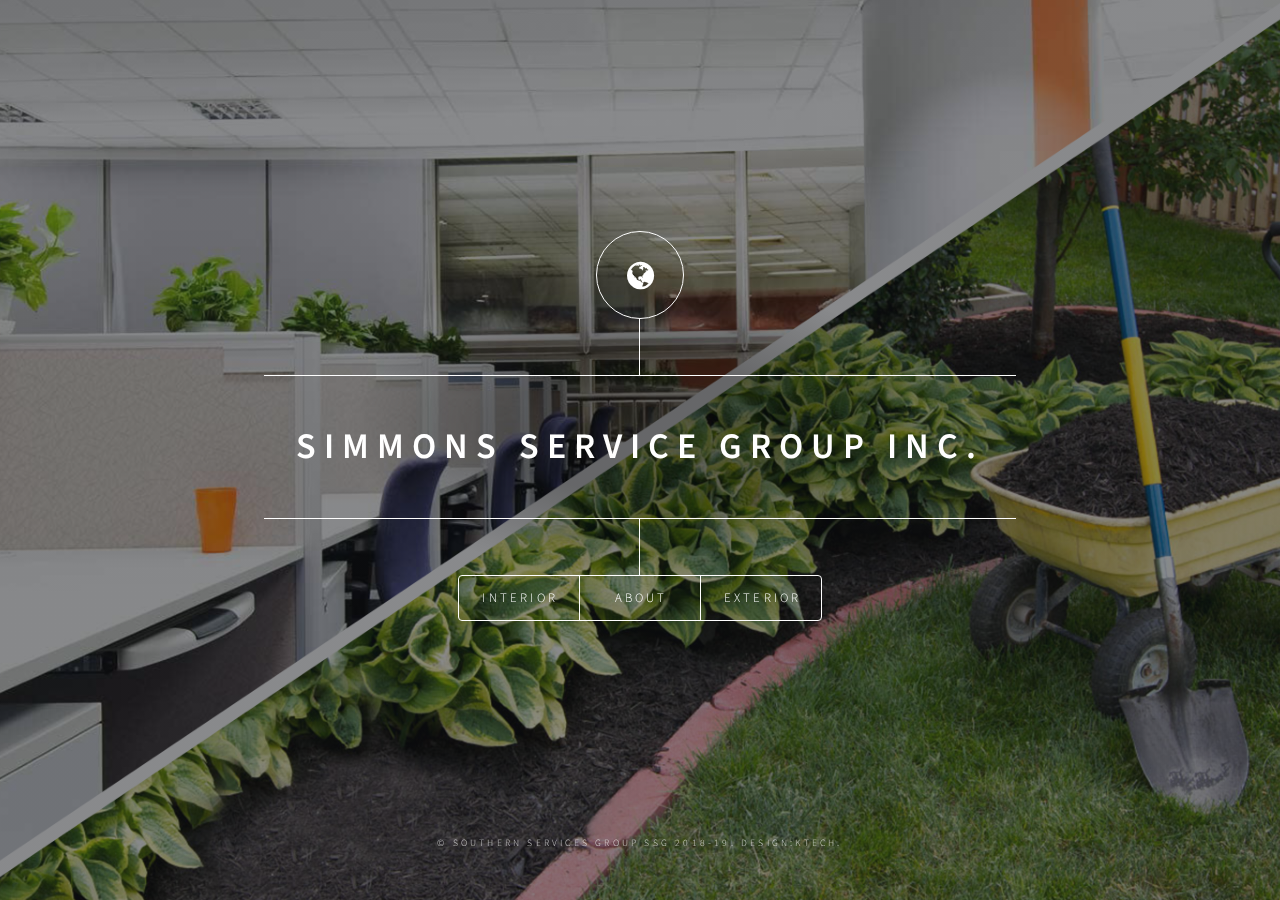
==== index.html @ 449add06 "Update index.html" ====
<!DOCTYPE HTML>

<html>
	<head>
		<title>SSG</title>
		<link rel="icon" href="images/ssg.png" type="image/png">
		<meta charset="utf-8" />
		<meta name="viewport" content="width=device-width, initial-scale=1, user-scalable=no" />
		<link rel="stylesheet" href="assets/css/main.css" />
		<noscript><link rel="stylesheet" href="assets/css/noscript.css" /></noscript>
	</head>
	<body class="is-preload">

		<!-- Wrapper -->
			<div id="wrapper">

				<!-- Header -->
					<header id="header">
						<div class="logo">
							<span class="icon fa-globe"></span>
						</div>
						<div class="content">
							<div class="inner">
								<h1>Simmons Service Group inc.</h1>
								
							</div>
						</div>
						<nav>
							<ul>
								
								<li><a href="commercial.html">Interior</a></li>
								<li><a href="#intro">About</a></li>
								<li><a href="landscaping.html">Exterior</a></li>
								
								<!--<li><a href="#elements">Elements</a></li>-->
							</ul>
						</nav>
					</header>

				<!-- Main -->
					<div id="main">

						<!-- Intro -->
							<article id="intro">
								<h2 class="major">About the SSG&trade;</h2>
								<span class="image main"><img src="images/pic01.jpg" alt="" /></span>
								<p>Aenean ornare velit lacus, ac varius enim ullamcorper eu. Proin aliquam facilisis ante interdum congue. Integer mollis, nisl amet convallis, porttitor magna ullamcorper, amet egestas mauris. Ut magna finibus nisi nec lacinia. Nam maximus erat id euismod egestas. By the way, check out my <a href="#work">awesome work</a>.</p>
								<p>Lorem ipsum dolor sit amet, consectetur adipiscing elit. Duis dapibus rutrum facilisis. Class aptent taciti sociosqu ad litora torquent per conubia nostra, per inceptos himenaeos. Etiam tristique libero eu nibh porttitor fermentum. Nullam venenatis erat id vehicula viverra. Nunc ultrices eros ut ultricies condimentum. Mauris risus lacus, blandit sit amet venenatis non, bibendum vitae dolor. Nunc lorem mauris, fringilla in aliquam at, euismod in lectus. Pellentesque habitant morbi tristique senectus et netus et malesuada fames ac turpis egestas. In non lorem sit amet elit placerat maximus. Pellentesque aliquam maximus risus, vel sed vehicula.</p>
							</article>

						<!-- Work -->
							<article id="work">
								<h2 class="major">Work</h2>
								<span class="image main"><img src="images/pic02.jpg" alt="" /></span>
								<p>Adipiscing magna sed dolor elit. Praesent eleifend dignissim arcu, at eleifend sapien imperdiet ac. Aliquam erat volutpat. Praesent urna nisi, fringila lorem et vehicula lacinia quam. Integer sollicitudin mauris nec lorem luctus ultrices.</p>
								<p>Nullam et orci eu lorem consequat tincidunt vivamus et sagittis libero. Mauris aliquet magna magna sed nunc rhoncus pharetra. Pellentesque condimentum sem. In efficitur ligula tate urna. Maecenas laoreet massa vel lacinia pellentesque lorem ipsum dolor. Nullam et orci eu lorem consequat tincidunt. Vivamus et sagittis libero. Mauris aliquet magna magna sed nunc rhoncus amet feugiat tempus.</p>
							</article>

						<!-- About -->
							<article id="about">
								<h2 class="major">About</h2>
								<span class="image main"><img src="images/pic03.jpg" alt="" /></span>
								<p>Lorem ipsum dolor sit amet, consectetur et adipiscing elit. Praesent eleifend dignissim arcu, at eleifend sapien imperdiet ac. Aliquam erat volutpat. Praesent urna nisi, fringila lorem et vehicula lacinia quam. Integer sollicitudin mauris nec lorem luctus ultrices. Aliquam libero et malesuada fames ac ante ipsum primis in faucibus. Cras viverra ligula sit amet ex mollis mattis lorem ipsum dolor sit amet.</p>
							</article>

						<!-- Contact -->
							<article id="contact">
								<h2 class="major">Contact</h2>
								<form method="post" action="#">
									<div class="fields">
										<div class="field half">
											<label for="name">Name</label>
											<input type="text" name="name" id="name" />
										</div>
										<div class="field half">
											<label for="email">Email</label>
											<input type="text" name="email" id="email" />
										</div>
										<div class="field">
											<label for="message">Message</label>
											<textarea name="message" id="message" rows="4"></textarea>
										</div>
									</div>
									<ul class="actions">
										<li><input type="submit" value="Send Message" class="primary" /></li>
										<li><input type="reset" value="Reset" /></li>
									</ul>
								</form>
								<ul class="icons">
									<li><a href="#" class="icon fa-twitter"><span class="label">Twitter</span></a></li>
									<li><a href="#" class="icon fa-facebook"><span class="label">Facebook</span></a></li>
									<li><a href="#" class="icon fa-instagram"><span class="label">Instagram</span></a></li>
									<li><a href="#" class="icon fa-github"><span class="label">GitHub</span></a></li>
								</ul>
							</article>

						<!-- Elements -->
							<article id="elements">
								<h2 class="major">Elements</h2>

								<section>
									<h3 class="major">Text</h3>
									<p>This is <b>bold</b> and this is <strong>strong</strong>. This is <i>italic</i> and this is <em>emphasized</em>.
									This is <sup>superscript</sup> text and this is <sub>subscript</sub> text.
									This is <u>underlined</u> and this is code: <code>for (;;) { ... }</code>. Finally, <a href="#">this is a link</a>.</p>
									<hr />
									<h2>Heading Level 2</h2>
									<h3>Heading Level 3</h3>
									<h4>Heading Level 4</h4>
									<h5>Heading Level 5</h5>
									<h6>Heading Level 6</h6>
									<hr />
									<h4>Blockquote</h4>
									<blockquote>Fringilla nisl. Donec accumsan interdum nisi, quis tincidunt felis sagittis eget tempus euismod. Vestibulum ante ipsum primis in faucibus vestibulum. Blandit adipiscing eu felis iaculis volutpat ac adipiscing accumsan faucibus. Vestibulum ante ipsum primis in faucibus lorem ipsum dolor sit amet nullam adipiscing eu felis.</blockquote>
									<h4>Preformatted</h4>
									<pre><code>i = 0;

while (!deck.isInOrder()) {
    print 'Iteration ' + i;
    deck.shuffle();
    i++;
}

print 'It took ' + i + ' iterations to sort the deck.';</code></pre>
								</section>

								<section>
									<h3 class="major">Lists</h3>

									<h4>Unordered</h4>
									<ul>
										<li>Dolor pulvinar etiam.</li>
										<li>Sagittis adipiscing.</li>
										<li>Felis enim feugiat.</li>
									</ul>

									<h4>Alternate</h4>
									<ul class="alt">
										<li>Dolor pulvinar etiam.</li>
										<li>Sagittis adipiscing.</li>
										<li>Felis enim feugiat.</li>
									</ul>

									<h4>Ordered</h4>
									<ol>
										<li>Dolor pulvinar etiam.</li>
										<li>Etiam vel felis viverra.</li>
										<li>Felis enim feugiat.</li>
										<li>Dolor pulvinar etiam.</li>
										<li>Etiam vel felis lorem.</li>
										<li>Felis enim et feugiat.</li>
									</ol>
									<h4>Icons</h4>
									<ul class="icons">
										<li><a href="#" class="icon fa-twitter"><span class="label">Twitter</span></a></li>
										<li><a href="#" class="icon fa-facebook"><span class="label">Facebook</span></a></li>
										<li><a href="#" class="icon fa-instagram"><span class="label">Instagram</span></a></li>
										<li><a href="#" class="icon fa-github"><span class="label">Github</span></a></li>
									</ul>

									<h4>Actions</h4>
									<ul class="actions">
										<li><a href="#" class="button primary">Default</a></li>
										<li><a href="#" class="button">Default</a></li>
									</ul>
									<ul class="actions stacked">
										<li><a href="#" class="button primary">Default</a></li>
										<li><a href="#" class="button">Default</a></li>
									</ul>
								</section>

								<section>
									<h3 class="major">Table</h3>
									<h4>Default</h4>
									<div class="table-wrapper">
										<table>
											<thead>
												<tr>
													<th>Name</th>
													<th>Description</th>
													<th>Price</th>
												</tr>
											</thead>
											<tbody>
												<tr>
													<td>Item One</td>
													<td>Ante turpis integer aliquet porttitor.</td>
													<td>29.99</td>
												</tr>
												<tr>
													<td>Item Two</td>
													<td>Vis ac commodo adipiscing arcu aliquet.</td>
													<td>19.99</td>
												</tr>
												<tr>
													<td>Item Three</td>
													<td> Morbi faucibus arcu accumsan lorem.</td>
													<td>29.99</td>
												</tr>
												<tr>
													<td>Item Four</td>
													<td>Vitae integer tempus condimentum.</td>
													<td>19.99</td>
												</tr>
												<tr>
													<td>Item Five</td>
													<td>Ante turpis integer aliquet porttitor.</td>
													<td>29.99</td>
												</tr>
											</tbody>
											<tfoot>
												<tr>
													<td colspan="2"></td>
													<td>100.00</td>
												</tr>
											</tfoot>
										</table>
									</div>

									<h4>Alternate</h4>
									<div class="table-wrapper">
										<table class="alt">
											<thead>
												<tr>
													<th>Name</th>
													<th>Description</th>
													<th>Price</th>
												</tr>
											</thead>
											<tbody>
												<tr>
													<td>Item One</td>
													<td>Ante turpis integer aliquet porttitor.</td>
													<td>29.99</td>
												</tr>
												<tr>
													<td>Item Two</td>
													<td>Vis ac commodo adipiscing arcu aliquet.</td>
													<td>19.99</td>
												</tr>
												<tr>
													<td>Item Three</td>
													<td> Morbi faucibus arcu accumsan lorem.</td>
													<td>29.99</td>
												</tr>
												<tr>
													<td>Item Four</td>
													<td>Vitae integer tempus condimentum.</td>
													<td>19.99</td>
												</tr>
												<tr>
													<td>Item Five</td>
													<td>Ante turpis integer aliquet porttitor.</td>
													<td>29.99</td>
												</tr>
											</tbody>
											<tfoot>
												<tr>
													<td colspan="2"></td>
													<td>100.00</td>
												</tr>
											</tfoot>
										</table>
									</div>
								</section>

								<section>
									<h3 class="major">Buttons</h3>
									<ul class="actions">
										<li><a href="#" class="button primary">Primary</a></li>
										<li><a href="#" class="button">Default</a></li>
									</ul>
									<ul class="actions">
										<li><a href="#" class="button">Default</a></li>
										<li><a href="#" class="button small">Small</a></li>
									</ul>
									<ul class="actions">
										<li><a href="#" class="button primary icon fa-download">Icon</a></li>
										<li><a href="#" class="button icon fa-download">Icon</a></li>
									</ul>
									<ul class="actions">
										<li><span class="button primary disabled">Disabled</span></li>
										<li><span class="button disabled">Disabled</span></li>
									</ul>
								</section>

								<section>
									<h3 class="major">Form</h3>
									<form method="post" action="#">
										<div class="fields">
											<div class="field half">
												<label for="demo-name">Name</label>
												<input type="text" name="demo-name" id="demo-name" value="" placeholder="Jane Doe" />
											</div>
											<div class="field half">
												<label for="demo-email">Email</label>
												<input type="email" name="demo-email" id="demo-email" value="" placeholder="jane@untitled.tld" />
											</div>
											<div class="field">
												<label for="demo-category">Category</label>
												<select name="demo-category" id="demo-category">
													<option value="">-</option>
													<option value="1">Manufacturing</option>
													<option value="1">Shipping</option>
													<option value="1">Administration</option>
													<option value="1">Human Resources</option>
												</select>
											</div>
											<div class="field half">
												<input type="radio" id="demo-priority-low" name="demo-priority" checked>
												<label for="demo-priority-low">Low</label>
											</div>
											<div class="field half">
												<input type="radio" id="demo-priority-high" name="demo-priority">
												<label for="demo-priority-high">High</label>
											</div>
											<div class="field half">
												<input type="checkbox" id="demo-copy" name="demo-copy">
												<label for="demo-copy">Email me a copy</label>
											</div>
											<div class="field half">
												<input type="checkbox" id="demo-human" name="demo-human" checked>
												<label for="demo-human">Not a robot</label>
											</div>
											<div class="field">
												<label for="demo-message">Message</label>
												<textarea name="demo-message" id="demo-message" placeholder="Enter your message" rows="6"></textarea>
											</div>
										</div>
										<ul class="actions">
											<li><input type="submit" value="Send Message" class="primary" /></li>
											<li><input type="reset" value="Reset" /></li>
										</ul>
									</form>
								</section>

							</article>

					</div>

				<!-- Footer -->
					<footer id="footer">
					
					
					
						<p class="copyright">&copy; Southern Services Group SSG 2018-19. Design:kTECH</a>.</p>
					</footer>

			</div>

		<!-- BG -->
			<div id="bg"></div>

		<!-- Scripts -->
			<script src="assets/js/jquery.min.js"></script>
			<script src="assets/js/browser.min.js"></script>
			<script src="assets/js/breakpoints.min.js"></script>
			<script src="assets/js/util.js"></script>
			<script src="assets/js/main.js"></script>

	</body>
</html>
---- assets/css/main.css ----
@import url(font-awesome.min.css);
@import url("https://fonts.googleapis.com/css?family=Source+Sans+Pro:300italic,600italic,300,600");



html, body, div, span, applet, object,
iframe, h1, h2, h3, h4, h5, h6, p, blockquote,
pre, a, abbr, acronym, address, big, cite,
code, del, dfn, em, img, ins, kbd, q, s, samp,
small, strike, strong, sub, sup, tt, var, b,
u, i, center, dl, dt, dd, ol, ul, li, fieldset,
form, label, legend, table, caption, tbody,
tfoot, thead, tr, th, td, article, aside,
canvas, details, embed, figure, figcaption,
footer, header, hgroup, menu, nav, output, ruby,
section, summary, time, mark, audio, video {
	margin: 0;
	padding: 0;
	border: 0;
	font-size: 100%;
	font: inherit;
	vertical-align: baseline;}

article, aside, details, figcaption, figure,
footer, header, hgroup, menu, nav, section {
	display: block;}

body {
	line-height: 1;
}

ol, ul {
	list-style: none;
}

blockquote, q {
	quotes: none;
}

	blockquote:before, blockquote:after, q:before, q:after {
		content: '';
		content: none;
	}

table {
	border-collapse: collapse;
	border-spacing: 0;
}

body {
	-webkit-text-size-adjust: none;
}

mark {
	background-color: transparent;
	color: inherit;
}

input::-moz-focus-inner {
	border: 0;
	padding: 0;
}

input, select, textarea {
	-moz-appearance: none;
	-webkit-appearance: none;
	-ms-appearance: none;
	appearance: none;
}

/* Basic */

	@-ms-viewport {
		width: device-width;
	}

	@media screen and (max-width: 480px) {

		html, body {
			min-width: 320px;
		}

	}

	html {
		box-sizing: border-box;
	}

	*, *:before, *:after {
		box-sizing: inherit;
	}

	body {
		background: #1b1f22;
	}

		body.is-preload *, body.is-preload *:before, body.is-preload *:after {
			-moz-animation: none !important;
			-webkit-animation: none !important;
			-ms-animation: none !important;
			animation: none !important;
			-moz-transition: none !important;
			-webkit-transition: none !important;
			-ms-transition: none !important;
			transition: none !important;
		}

/* Type */

	html {
		font-size: 16pt;
	}

		@media screen and (max-width: 1680px) {

			html {
				font-size: 12pt;
			}

		}

		@media screen and (max-width: 736px) {

			html {
				font-size: 11pt;
			}

		}

		@media screen and (max-width: 360px) {

			html {
				font-size: 10pt;
			}

		}

	body, input, select, textarea {
		color: #ffffff;
		font-family: "Source Sans Pro", sans-serif;
		font-weight: 300;
		font-size: 1rem;
		line-height: 1.65;
	}

	a {
		-moz-transition: color 0.2s ease-in-out, background-color 0.2s ease-in-out, border-bottom-color 0.2s ease-in-out;
		-webkit-transition: color 0.2s ease-in-out, background-color 0.2s ease-in-out, border-bottom-color 0.2s ease-in-out;
		-ms-transition: color 0.2s ease-in-out, background-color 0.2s ease-in-out, border-bottom-color 0.2s ease-in-out;
		transition: color 0.2s ease-in-out, background-color 0.2s ease-in-out, border-bottom-color 0.2s ease-in-out;
		border-bottom: dotted 1px rgba(255, 255, 255, 0.5);
		text-decoration: none;
		color: inherit;
	}

		a:hover {
			border-bottom-color: transparent;
		}

	strong, b {
		color: #ffffff;
		font-weight: 600;
	}

	em, i {
		font-style: italic;
	}

	p {
		margin: 0 0 2rem 0;
	}

	h1, h2, h3, h4, h5, h6 {
		color: #ffffff;
		font-weight: 600;
		line-height: 1.5;
		margin: 0 0 1rem 0;
		text-transform: uppercase;
		letter-spacing: 0.2rem;
	}

		h1 a, h2 a, h3 a, h4 a, h5 a, h6 a {
			color: inherit;
			text-decoration: none;
		}

		h1.major, h2.major, h3.major, h4.major, h5.major, h6.major {
			border-bottom: solid 1px #ffffff;
			width: -moz-max-content;
			width: -webkit-max-content;
			width: -ms-max-content;
			width: max-content;
			padding-bottom: 0.5rem;
			margin: 0 0 2rem 0;
		}

	h1 {
		font-size: 2.25rem;
		line-height: 1.3;
		letter-spacing: 0.5rem;
	}

	h2 {
		font-size: 1.5rem;
		line-height: 1.4;
		letter-spacing: 0.5rem;
	}

	h3 {
		font-size: 1rem;
	}

	h4 {
		font-size: 0.8rem;
	}

	h5 {
		font-size: 0.7rem;
	}

	h6 {
		font-size: 0.6rem;
	}

	@media screen and (max-width: 736px) {

		h1 {
			font-size: 1.75rem;
			line-height: 1.4;
		}

		h2 {
			font-size: 1.25em;
			line-height: 1.5;
		}

	}

	sub {
		font-size: 0.8rem;
		position: relative;
		top: 0.5rem;
	}

	sup {
		font-size: 0.8rem;
		position: relative;
		top: -0.5rem;
	}

	blockquote {
		border-left: solid 4px #ffffff;
		font-style: italic;
		margin: 0 0 2rem 0;
		padding: 0.5rem 0 0.5rem 2rem;
	}

	code {
		background: rgba(255, 255, 255, 0.075);
		border-radius: 4px;
		font-family: "Courier New", monospace;
		font-size: 0.9rem;
		margin: 0 0.25rem;
		padding: 0.25rem 0.65rem;
	}

	pre {
		-webkit-overflow-scrolling: touch;
		font-family: "Courier New", monospace;
		font-size: 0.9rem;
		margin: 0 0 2rem 0;
	}

		pre code {
			display: block;
			line-height: 1.75;
			padding: 1rem 1.5rem;
			overflow-x: auto;
		}

	hr {
		border: 0;
		border-bottom: solid 1px #ffffff;
		margin: 2.75rem 0;
	}

	.align-left {
		text-align: left;
	}

	.align-center {
		text-align: center;
	}

	.align-right {
		text-align: right;
	}

/* Form */

	form {
		margin: 0 0 2rem 0;
	}

		form > :last-child {
			margin-bottom: 0;
		}

		form > .fields {
			display: -moz-flex;
			display: -webkit-flex;
			display: -ms-flex;
			display: flex;
			-moz-flex-wrap: wrap;
			-webkit-flex-wrap: wrap;
			-ms-flex-wrap: wrap;
			flex-wrap: wrap;
			width: calc(100% + 3rem);
			margin: -1.5rem 0 2rem -1.5rem;
		}

			form > .fields > .field {
				-moz-flex-grow: 0;
				-webkit-flex-grow: 0;
				-ms-flex-grow: 0;
				flex-grow: 0;
				-moz-flex-shrink: 0;
				-webkit-flex-shrink: 0;
				-ms-flex-shrink: 0;
				flex-shrink: 0;
				padding: 1.5rem 0 0 1.5rem;
				width: calc(100% - 1.5rem);
			}

				form > .fields > .field.half {
					width: calc(50% - 0.75rem);
				}

				form > .fields > .field.third {
					width: calc(100%/3 - 0.5rem);
				}

				form > .fields > .field.quarter {
					width: calc(25% - 0.375rem);
				}

		@media screen and (max-width: 480px) {

			form > .fields {
				width: calc(100% + 3rem);
				margin: -1.5rem 0 2rem -1.5rem;
			}

				form > .fields > .field {
					padding: 1.5rem 0 0 1.5rem;
					width: calc(100% - 1.5rem);
				}

					form > .fields > .field.half {
						width: calc(100% - 1.5rem);
					}

					form > .fields > .field.third {
						width: calc(100% - 1.5rem);
					}

					form > .fields > .field.quarter {
						width: calc(100% - 1.5rem);
					}

		}

	label {
		color: #ffffff;
		display: block;
		font-size: 0.8rem;
		font-weight: 300;
		letter-spacing: 0.2rem;
		line-height: 1.5;
		margin: 0 0 1rem 0;
		text-transform: uppercase;
	}

	input[type="text"],
	input[type="password"],
	input[type="email"],
	input[type="tel"],
	select,
	textarea {
		-moz-appearance: none;
		-webkit-appearance: none;
		-ms-appearance: none;
		appearance: none;
		-moz-transition: border-color 0.2s ease-in-out, box-shadow 0.2s ease-in-out, background-color 0.2s ease-in-out;
		-webkit-transition: border-color 0.2s ease-in-out, box-shadow 0.2s ease-in-out, background-color 0.2s ease-in-out;
		-ms-transition: border-color 0.2s ease-in-out, box-shadow 0.2s ease-in-out, background-color 0.2s ease-in-out;
		transition: border-color 0.2s ease-in-out, box-shadow 0.2s ease-in-out, background-color 0.2s ease-in-out;
		background-color: transparent;
		border-radius: 4px;
		border: solid 1px #ffffff;
		color: inherit;
		display: block;
		outline: 0;
		padding: 0 1rem;
		text-decoration: none;
		width: 100%;
	}

		input[type="text"]:invalid,
		input[type="password"]:invalid,
		input[type="email"]:invalid,
		input[type="tel"]:invalid,
		select:invalid,
		textarea:invalid {
			box-shadow: none;
		}

		input[type="text"]:focus,
		input[type="password"]:focus,
		input[type="email"]:focus,
		input[type="tel"]:focus,
		select:focus,
		textarea:focus {
			background: rgba(255, 255, 255, 0.075);
			border-color: #ffffff;
			box-shadow: 0 0 0 1px #ffffff;
		}

	select {
		background-image: url("data:image/svg+xml;charset=utf8,%3Csvg xmlns='http://www.w3.org/2000/svg' width='40' height='40' preserveAspectRatio='none' viewBox='0 0 40 40'%3E%3Cpath d='M9.4,12.3l10.4,10.4l10.4-10.4c0.2-0.2,0.5-0.4,0.9-0.4c0.3,0,0.6,0.1,0.9,0.4l3.3,3.3c0.2,0.2,0.4,0.5,0.4,0.9 c0,0.4-0.1,0.6-0.4,0.9L20.7,31.9c-0.2,0.2-0.5,0.4-0.9,0.4c-0.3,0-0.6-0.1-0.9-0.4L4.3,17.3c-0.2-0.2-0.4-0.5-0.4-0.9 c0-0.4,0.1-0.6,0.4-0.9l3.3-3.3c0.2-0.2,0.5-0.4,0.9-0.4S9.1,12.1,9.4,12.3z' fill='%23ffffff' /%3E%3C/svg%3E");
		background-size: 1.25rem;
		background-repeat: no-repeat;
		background-position: calc(100% - 1rem) center;
		height: 2.75rem;
		padding-right: 2.75rem;
		text-overflow: ellipsis;
	}

		select option {
			color: #ffffff;
			background: #1b1f22;
		}

		select:focus::-ms-value {
			background-color: transparent;
		}

		select::-ms-expand {
			display: none;
		}

	input[type="text"],
	input[type="password"],
	input[type="email"],
	select {
		height: 2.75rem;
	}

	textarea {
		padding: 0.75rem 1rem;
	}

	input[type="checkbox"],
	input[type="radio"] {
		-moz-appearance: none;
		-webkit-appearance: none;
		-ms-appearance: none;
		appearance: none;
		display: block;
		float: left;
		margin-right: -2rem;
		opacity: 0;
		width: 1rem;
		z-index: -1;
	}

		input[type="checkbox"] + label,
		input[type="radio"] + label {
			text-decoration: none;
			-moz-user-select: none;
			-webkit-user-select: none;
			-ms-user-select: none;
			user-select: none;
			color: #ffffff;
			cursor: pointer;
			display: inline-block;
			font-size: 0.8rem;
			font-weight: 300;
			margin: 0 0 0.5rem 0;
			padding-left: 2.65rem;
			padding-right: 0.75rem;
			position: relative;
		}

			input[type="checkbox"] + label:before,
			input[type="radio"] + label:before {
				-moz-osx-font-smoothing: grayscale;
				-webkit-font-smoothing: antialiased;
				font-family: FontAwesome;
				font-style: normal;
				font-weight: normal;
				text-transform: none !important;
			}

			input[type="checkbox"] + label:before,
			input[type="radio"] + label:before {
				-moz-transition: border-color 0.2s ease-in-out, box-shadow 0.2s ease-in-out, background-color 0.2s ease-in-out;
				-webkit-transition: border-color 0.2s ease-in-out, box-shadow 0.2s ease-in-out, background-color 0.2s ease-in-out;
				-ms-transition: border-color 0.2s ease-in-out, box-shadow 0.2s ease-in-out, background-color 0.2s ease-in-out;
				transition: border-color 0.2s ease-in-out, box-shadow 0.2s ease-in-out, background-color 0.2s ease-in-out;
				border-radius: 4px;
				border: solid 1px #ffffff;
				content: '';
				display: inline-block;
				height: 1.65rem;
				left: 0;
				line-height: calc(1.58125rem + 0em);
				position: absolute;
				text-align: center;
				top: -0.125rem;
				width: 1.65rem;
			}

		input[type="checkbox"]:checked + label:before,
		input[type="radio"]:checked + label:before {
			background: #ffffff !important;
			border-color: #ffffff !important;
			color: #1b1f22;
			content: '\f00c';
		}

		input[type="checkbox"]:focus + label:before,
		input[type="radio"]:focus + label:before {
			background: rgba(255, 255, 255, 0.075);
			border-color: #ffffff;
			box-shadow: 0 0 0 1px #ffffff;
		}

	input[type="checkbox"] + label:before {
		border-radius: 4px;
	}

	input[type="radio"] + label:before {
		border-radius: 100%;
	}

	::-webkit-input-placeholder {
		color: rgba(255, 255, 255, 0.5) !important;
		opacity: 1.0;
	}

	:-moz-placeholder {
		color: rgba(255, 255, 255, 0.5) !important;
		opacity: 1.0;
	}

	::-moz-placeholder {
		color: rgba(255, 255, 255, 0.5) !important;
		opacity: 1.0;
	}

	:-ms-input-placeholder {
		color: rgba(255, 255, 255, 0.5) !important;
		opacity: 1.0;
	}

	.formerize-placeholder {
		color: rgba(255, 255, 255, 0.5) !important;
		opacity: 1.0;
	}

/* Box */

	.box {
		border-radius: 4px;
		border: solid 1px #ffffff;
		margin-bottom: 2rem;
		padding: 1.5em;
	}

		.box > :last-child,
		.box > :last-child > :last-child,
		.box > :last-child > :last-child > :last-child {
			margin-bottom: 0;
		}

		.box.alt {
			border: 0;
			border-radius: 0;
			padding: 0;
		}

/* Icon */

	.icon {
		text-decoration: none;
		border-bottom: none;
		position: relative;
	}

		.icon:before {
			-moz-osx-font-smoothing: grayscale;
			-webkit-font-smoothing: antialiased;
			font-family: FontAwesome;
			font-style: normal;
			font-weight: normal;
			text-transform: none !important;
		}

		.icon > .label {
			display: none;
		}

/* Image */

	.image {
		border-radius: 4px;
		border: 0;
		display: inline-block;
		position: relative;
	}

		.image:before {
			pointer-events: none;
			background-image: url("../../images/overlay.png");
			background-color: rgba(19, 21, 25, 0.5);
			border-radius: 4px;
			content: '';
			display: block;
			height: 100%;
			left: 0;
			opacity: 0.5;
			position: absolute;
			top: 0;
			width: 100%;
		}

		.image img {
			border-radius: 4px;
			display: block;
		}

		.image.left, .image.right {
			max-width: 40%;
		}

			.image.left img, .image.right img {
				width: 100%;
			}

		.image.left {
			float: left;
			padding: 0 1.5em 1em 0;
			top: 0.25em;
		}

		.image.right {
			float: right;
			padding: 0 0 1em 1.5em;
			top: 0.25em;
		}

		.image.fit {
			display: block;
			margin: 0 0 2rem 0;
			width: 100%;
		}

			.image.fit img {
				width: 100%;
			}

		.image.main {
			display: block;
			margin: 2.5rem 0;
			width: 100%;
		}

			.image.main img {
				width: 100%;
			}

		@media screen and (max-width: 736px) {

			.image.main {
				margin: 2rem 0;
			}

		}

		@media screen and (max-width: 480px) {

			.image.main {
				margin: 1.5rem 0;
			}

		}

/* List */

	ol {
		list-style: decimal;
		margin: 0 0 2rem 0;
		padding-left: 1.25em;
	}

		ol li {
			padding-left: 0.25em;
		}

	ul {
		list-style: disc;
		margin: 0 0 2rem 0;
		padding-left: 1em;
	}

		ul li {
			padding-left: 0.5em;
		}

		ul.alt {
			list-style: none;
			padding-left: 0;
		}

			ul.alt li {
				border-top: solid 1px #ffffff;
				padding: 0.5em 0;
			}

				ul.alt li:first-child {
					border-top: 0;
					padding-top: 0;
				}

	dl {
		margin: 0 0 2rem 0;
	}

		dl dt {
			display: block;
			font-weight: 600;
			margin: 0 0 1rem 0;
		}

		dl dd {
			margin-left: 2rem;
		}

/* Actions */

	ul.actions {
		display: -moz-flex;
		display: -webkit-flex;
		display: -ms-flex;
		display: flex;
		cursor: default;
		list-style: none;
		margin-left: -1rem;
		padding-left: 0;
	}

		ul.actions li {
			padding: 0 0 0 1rem;
			vertical-align: middle;
		}

		ul.actions.special {
			-moz-justify-content: center;
			-webkit-justify-content: center;
			-ms-justify-content: center;
			justify-content: center;
			width: 100%;
			margin-left: 0;
		}

			ul.actions.special li:first-child {
				padding-left: 0;
			}

		ul.actions.stacked {
			-moz-flex-direction: column;
			-webkit-flex-direction: column;
			-ms-flex-direction: column;
			flex-direction: column;
			margin-left: 0;
		}

			ul.actions.stacked li {
				padding: 1.3rem 0 0 0;
			}

				ul.actions.stacked li:first-child {
					padding-top: 0;
				}

		ul.actions.fit {
			width: calc(100% + 1rem);
		}

			ul.actions.fit li {
				-moz-flex-grow: 1;
				-webkit-flex-grow: 1;
				-ms-flex-grow: 1;
				flex-grow: 1;
				-moz-flex-shrink: 1;
				-webkit-flex-shrink: 1;
				-ms-flex-shrink: 1;
				flex-shrink: 1;
				width: 100%;
			}

				ul.actions.fit li > * {
					width: 100%;
				}

			ul.actions.fit.stacked {
				width: 100%;
			}

		@media screen and (max-width: 480px) {

			ul.actions:not(.fixed) {
				-moz-flex-direction: column;
				-webkit-flex-direction: column;
				-ms-flex-direction: column;
				flex-direction: column;
				margin-left: 0;
				width: 100% !important;
			}

				ul.actions:not(.fixed) li {
					-moz-flex-grow: 1;
					-webkit-flex-grow: 1;
					-ms-flex-grow: 1;
					flex-grow: 1;
					-moz-flex-shrink: 1;
					-webkit-flex-shrink: 1;
					-ms-flex-shrink: 1;
					flex-shrink: 1;
					padding: 1rem 0 0 0;
					text-align: center;
					width: 100%;
				}

					ul.actions:not(.fixed) li > * {
						width: 100%;
					}

					ul.actions:not(.fixed) li:first-child {
						padding-top: 0;
					}

					ul.actions:not(.fixed) li input[type="submit"],
					ul.actions:not(.fixed) li input[type="reset"],
					ul.actions:not(.fixed) li input[type="button"],
					ul.actions:not(.fixed) li button,
					ul.actions:not(.fixed) li .button {
						width: 100%;
					}

						ul.actions:not(.fixed) li input[type="submit"].icon:before,
						ul.actions:not(.fixed) li input[type="reset"].icon:before,
						ul.actions:not(.fixed) li input[type="button"].icon:before,
						ul.actions:not(.fixed) li button.icon:before,
						ul.actions:not(.fixed) li .button.icon:before {
							margin-left: -0.5em;
						}

		}

/* Icons */

	ul.icons {
		cursor: default;
		list-style: none;
		padding-left: 0;
	}

		ul.icons li {
			display: inline-block;
			padding: 0 0.75em 0 0;
		}

			ul.icons li:last-child {
				padding-right: 0;
			}

			ul.icons li a {
				border-radius: 100%;
				box-shadow: inset 0 0 0 1px #ffffff;
				display: inline-block;
				height: 2.25rem;
				line-height: 2.25rem;
				text-align: center;
				width: 2.25rem;
			}

				ul.icons li a:hover {
					background-color: rgba(255, 255, 255, 0.075);
				}

				ul.icons li a:active {
					background-color: rgba(255, 255, 255, 0.175);
				}

/* Table */

	.table-wrapper {
		-webkit-overflow-scrolling: touch;
		overflow-x: auto;
	}

	table {
		margin: 0 0 2rem 0;
		width: 100%;
	}

		table tbody tr {
			border: solid 1px #ffffff;
			border-left: 0;
			border-right: 0;
		}

			table tbody tr:nth-child(2n + 1) {
				background-color: rgba(255, 255, 255, 0.075);
			}

		table td {
			padding: 0.75em 0.75em;
		}

		table th {
			color: #ffffff;
			font-size: 0.9em;
			font-weight: 600;
			padding: 0 0.75em 0.75em 0.75em;
			text-align: left;
		}

		table thead {
			border-bottom: solid 2px #ffffff;
		}

		table tfoot {
			border-top: solid 2px #ffffff;
		}

		table.alt {
			border-collapse: separate;
		}

			table.alt tbody tr td {
				border: solid 1px #ffffff;
				border-left-width: 0;
				border-top-width: 0;
			}

				table.alt tbody tr td:first-child {
					border-left-width: 1px;
				}

			table.alt tbody tr:first-child td {
				border-top-width: 1px;
			}

			table.alt thead {
				border-bottom: 0;
			}

			table.alt tfoot {
				border-top: 0;
			}

/* Button */

	input[type="submit"],
	input[type="reset"],
	input[type="button"],
	button,
	.button {
		-moz-appearance: none;
		-webkit-appearance: none;
		-ms-appearance: none;
		appearance: none;
		-moz-transition: background-color 0.2s ease-in-out, color 0.2s ease-in-out;
		-webkit-transition: background-color 0.2s ease-in-out, color 0.2s ease-in-out;
		-ms-transition: background-color 0.2s ease-in-out, color 0.2s ease-in-out;
		transition: background-color 0.2s ease-in-out, color 0.2s ease-in-out;
		background-color: transparent;
		border-radius: 4px;
		border: 0;
		box-shadow: inset 0 0 0 1px #ffffff;
		color: #ffffff !important;
		cursor: pointer;
		display: inline-block;
		font-size: 0.8rem;
		font-weight: 300;
		height: 2.75rem;
		letter-spacing: 0.2rem;
		line-height: 2.75rem;
		outline: 0;
		padding: 0 1.25rem 0 1.35rem;
		text-align: center;
		text-decoration: none;
		text-transform: uppercase;
		white-space: nowrap;
	}

		input[type="submit"]:hover,
		input[type="reset"]:hover,
		input[type="button"]:hover,
		button:hover,
		.button:hover {
			background-color: rgba(255, 255, 255, 0.075);
		}

		input[type="submit"]:active,
		input[type="reset"]:active,
		input[type="button"]:active,
		button:active,
		.button:active {
			background-color: rgba(255, 255, 255, 0.175);
		}

		input[type="submit"].icon:before,
		input[type="reset"].icon:before,
		input[type="button"].icon:before,
		button.icon:before,
		.button.icon:before {
			margin-right: 0.5em;
		}

		input[type="submit"].fit,
		input[type="reset"].fit,
		input[type="button"].fit,
		button.fit,
		.button.fit {
			width: 100%;
		}

		input[type="submit"].small,
		input[type="reset"].small,
		input[type="button"].small,
		button.small,
		.button.small {
			font-size: 0.6rem;
			height: 2.0625rem;
			line-height: 2.0625rem;
		}

		input[type="submit"].primary,
		input[type="reset"].primary,
		input[type="button"].primary,
		button.primary,
		.button.primary {
			background-color: #ffffff;
			color: #1b1f22 !important;
			font-weight: 600;
		}

		input[type="submit"].disabled, input[type="submit"]:disabled,
		input[type="reset"].disabled,
		input[type="reset"]:disabled,
		input[type="button"].disabled,
		input[type="button"]:disabled,
		button.disabled,
		button:disabled,
		.button.disabled,
		.button:disabled {
			pointer-events: none;
			cursor: default;
			opacity: 0.25;
		}

	input[type="submit"],
	input[type="reset"],
	input[type="button"],
	button {
		line-height: calc(2.75rem - 2px);
	}

/* BG */

	#bg {
		-moz-transform: scale(1.0);
		-webkit-transform: scale(1.0);
		-ms-transform: scale(1.0);
		transform: scale(1.0);
		-webkit-backface-visibility: hidden;
		position: fixed;
		top: 0;
		left: 0;
		width: 100%;
		height: 100vh;
		z-index: 1;
	}

		#bg:before, #bg:after {
			content: '';
			display: block;
			position: absolute;
			top: 0;
			left: 0;
			width: 100%;
			height: 100%;
		}

		#bg:before {
			-moz-transition: background-color 2.5s ease-in-out;
			-webkit-transition: background-color 2.5s ease-in-out;
			-ms-transition: background-color 2.5s ease-in-out;
			transition: background-color 2.5s ease-in-out;
			-moz-transition-delay: 0.75s;
			-webkit-transition-delay: 0.75s;
			-ms-transition-delay: 0.75s;
			transition-delay: 0.75s;
			background-image: linear-gradient(to top, rgba(19, 21, 25, 0.5), rgba(19, 21, 25, 0.5)), url("../../images/overlay.png");
			background-size: auto, 256px 256px;
			background-position: center, center;
			background-repeat: no-repeat, repeat;
			z-index: 2;
		}

		#bg:after {
			-moz-transform: scale(1.125);
			-webkit-transform: scale(1.125);
			-ms-transform: scale(1.125);
			transform: scale(1.125);
			-moz-transition: -moz-transform 0.325s ease-in-out, -moz-filter 0.325s ease-in-out;
			-webkit-transition: -webkit-transform 0.325s ease-in-out, -webkit-filter 0.325s ease-in-out;
			-ms-transition: -ms-transform 0.325s ease-in-out, -ms-filter 0.325s ease-in-out;
			transition: transform 0.325s ease-in-out, filter 0.325s ease-in-out;
			background-image: url("../../images/fusion.png");
			background-position: center;
			background-size: cover;
			background-repeat: no-repeat;
			z-index: 1;
		}

		body.is-article-visible #bg:after {
			-moz-transform: scale(1.0825);
			-webkit-transform: scale(1.0825);
			-ms-transform: scale(1.0825);
			transform: scale(1.0825);
			-moz-filter: blur(0.2rem);
			-webkit-filter: blur(0.2rem);
			-ms-filter: blur(0.2rem);
			filter: blur(0.2rem);
		}

		body.is-preload #bg:before {
			background-color: #000000;
		}

/* Wrapper */

	#wrapper {
		display: -moz-flex;
		display: -webkit-flex;
		display: -ms-flex;
		display: flex;
		-moz-flex-direction: column;
		-webkit-flex-direction: column;
		-ms-flex-direction: column;
		flex-direction: column;
		-moz-align-items: center;
		-webkit-align-items: center;
		-ms-align-items: center;
		align-items: center;
		-moz-justify-content: space-between;
		-webkit-justify-content: space-between;
		-ms-justify-content: space-between;
		justify-content: space-between;
		position: relative;
		min-height: 100vh;
		width: 100%;
		padding: 4rem 2rem;
		z-index: 3;
	}

		#wrapper:before {
			content: '';
			display: block;
		}

		@media screen and (max-width: 1680px) {

			#wrapper {
				padding: 3rem 2rem;
			}

		}

		@media screen and (max-width: 736px) {

			#wrapper {
				padding: 2rem 1rem;
			}

		}

		@media screen and (max-width: 480px) {

			#wrapper {
				padding: 1rem;
			}

		}

/* Header */

	#header {
		display: -moz-flex;
		display: -webkit-flex;
		display: -ms-flex;
		display: flex;
		-moz-flex-direction: column;
		-webkit-flex-direction: column;
		-ms-flex-direction: column;
		flex-direction: column;
		-moz-align-items: center;
		-webkit-align-items: center;
		-ms-align-items: center;
		align-items: center;
		-moz-transition: -moz-transform 0.325s ease-in-out, -moz-filter 0.325s ease-in-out, opacity 0.325s ease-in-out;
		-webkit-transition: -webkit-transform 0.325s ease-in-out, -webkit-filter 0.325s ease-in-out, opacity 0.325s ease-in-out;
		-ms-transition: -ms-transform 0.325s ease-in-out, -ms-filter 0.325s ease-in-out, opacity 0.325s ease-in-out;
		transition: transform 0.325s ease-in-out, filter 0.325s ease-in-out, opacity 0.325s ease-in-out;
		background-image: -moz-radial-gradient(rgba(0, 0, 0, 0.25) 25%, rgba(0, 0, 0, 0) 55%);
		background-image: -webkit-radial-gradient(rgba(0, 0, 0, 0.25) 25%, rgba(0, 0, 0, 0) 55%);
		background-image: -ms-radial-gradient(rgba(0, 0, 0, 0.25) 25%, rgba(0, 0, 0, 0) 55%);
		background-image: radial-gradient(rgba(0, 0, 0, 0.25) 25%, rgba(0, 0, 0, 0) 55%);
		max-width: 100%;
		text-align: center;
	}

		#header > * {
			-moz-transition: opacity 0.325s ease-in-out;
			-webkit-transition: opacity 0.325s ease-in-out;
			-ms-transition: opacity 0.325s ease-in-out;
			transition: opacity 0.325s ease-in-out;
			position: relative;
			margin-top: 3.5rem;
		}

			#header > *:before {
				content: '';
				display: block;
				position: absolute;
				top: calc(-3.5rem - 1px);
				left: calc(50% - 1px);
				width: 1px;
				height: calc(3.5rem + 1px);
				background: #ffffff;
			}

		#header > :first-child {
			margin-top: 0;
		}

			#header > :first-child:before {
				display: none;
			}

		#header .logo {
			width: 5.5rem;
			height: 5.5rem;
			line-height: 5.5rem;
			border: solid 1px #ffffff;
			border-radius: 100%;
		}

			#header .logo .icon:before {
				font-size: 2rem;
			}

		#header .content {
			border-style: solid;
			border-color: #ffffff;
			border-top-width: 1px;
			border-bottom-width: 1px;
			max-width: 100%;
		}

			#header .content .inner {
				-moz-transition: max-height 0.75s ease, padding 0.75s ease, opacity 0.325s ease-in-out;
				-webkit-transition: max-height 0.75s ease, padding 0.75s ease, opacity 0.325s ease-in-out;
				-ms-transition: max-height 0.75s ease, padding 0.75s ease, opacity 0.325s ease-in-out;
				transition: max-height 0.75s ease, padding 0.75s ease, opacity 0.325s ease-in-out;
				-moz-transition-delay: 0.25s;
				-webkit-transition-delay: 0.25s;
				-ms-transition-delay: 0.25s;
				transition-delay: 0.25s;
				padding: 3rem 2rem;
				max-height: 40rem;
				overflow: hidden;
			}

				#header .content .inner > :last-child {
					margin-bottom: 0;
				}

			#header .content p {
				text-transform: uppercase;
				letter-spacing: 0.2rem;
				font-size: 0.8rem;
				line-height: 2;
			}

		#header nav ul {
			display: -moz-flex;
			display: -webkit-flex;
			display: -ms-flex;
			display: flex;
			margin-bottom: 0;
			list-style: none;
			padding-left: 0;
			border: solid 1px #ffffff;
			border-radius: 4px;
		}

			#header nav ul li {
				padding-left: 0;
				border-left: solid 1px #ffffff;
			}

				#header nav ul li:first-child {
					border-left: 0;
				}

				#header nav ul li a {
					display: block;
					min-width: 7.5rem;
					height: 2.75rem;
					line-height: 2.75rem;
					padding: 0 1.25rem 0 1.45rem;
					text-transform: uppercase;
					letter-spacing: 0.2rem;
					font-size: 0.8rem;
					border-bottom: 0;
				}

					#header nav ul li a:hover {
						background-color: rgba(255, 255, 255, 0.075);
					}

					#header nav ul li a:active {
						background-color: rgba(255, 255, 255, 0.175);
					}

		#header nav.use-middle:after {
			content: '';
			display: block;
			position: absolute;
			top: 0;
			left: calc(50% - 1px);
			width: 1px;
			height: 100%;
			background: #ffffff;
		}

		#header nav.use-middle ul li.is-middle {
			border-left: 0;
		}

		body.is-article-visible #header {
			-moz-transform: scale(0.95);
			-webkit-transform: scale(0.95);
			-ms-transform: scale(0.95);
			transform: scale(0.95);
			-moz-filter: blur(0.1rem);
			-webkit-filter: blur(0.1rem);
			-ms-filter: blur(0.1rem);
			filter: blur(0.1rem);
			opacity: 0;
		}

		body.is-preload #header {
			-moz-filter: blur(0.125rem);
			-webkit-filter: blur(0.125rem);
			-ms-filter: blur(0.125rem);
			filter: blur(0.125rem);
		}

			body.is-preload #header > * {
				opacity: 0;
			}

			body.is-preload #header .content .inner {
				max-height: 0;
				padding-top: 0;
				padding-bottom: 0;
				opacity: 0;
			}

		@media screen and (max-width: 980px) {

			#header .content p br {
				display: none;
			}

		}

		@media screen and (max-width: 736px) {

			#header > * {
				margin-top: 2rem;
			}

				#header > *:before {
					top: calc(-2rem - 1px);
					height: calc(2rem + 1px);
				}

			#header .logo {
				width: 4.75rem;
				height: 4.75rem;
				line-height: 4.75rem;
			}

				#header .logo .icon:before {
					font-size: 1.75rem;
				}

			#header .content .inner {
				padding: 2.5rem 1rem;
			}

			#header .content p {
				line-height: 1.875;
			}

		}

		@media screen and (max-width: 480px) {

			#header {
				padding: 1.5rem 0;
			}

				#header .content .inner {
					padding: 2.5rem 0;
				}

				#header nav ul {
					-moz-flex-direction: column;
					-webkit-flex-direction: column;
					-ms-flex-direction: column;
					flex-direction: column;
					min-width: 10rem;
					max-width: 100%;
				}

					#header nav ul li {
						border-left: 0;
						border-top: solid 1px #ffffff;
					}

						#header nav ul li:first-child {
							border-top: 0;
						}

						#header nav ul li a {
							height: 3rem;
							line-height: 3rem;
							min-width: 0;
							width: 100%;
						}

				#header nav.use-middle:after {
					display: none;
				}

		}

/* Main */

	#main {
		-moz-flex-grow: 1;
		-webkit-flex-grow: 1;
		-ms-flex-grow: 1;
		flex-grow: 1;
		-moz-flex-shrink: 1;
		-webkit-flex-shrink: 1;
		-ms-flex-shrink: 1;
		flex-shrink: 1;
		display: -moz-flex;
		display: -webkit-flex;
		display: -ms-flex;
		display: flex;
		-moz-align-items: center;
		-webkit-align-items: center;
		-ms-align-items: center;
		align-items: center;
		-moz-justify-content: center;
		-webkit-justify-content: center;
		-ms-justify-content: center;
		justify-content: center;
		-moz-flex-direction: column;
		-webkit-flex-direction: column;
		-ms-flex-direction: column;
		flex-direction: column;
		position: relative;
		max-width: 100%;
		z-index: 3;
	}

		#main article {
			-moz-transform: translateY(0.25rem);
			-webkit-transform: translateY(0.25rem);
			-ms-transform: translateY(0.25rem);
			transform: translateY(0.25rem);
			-moz-transition: opacity 0.325s ease-in-out, -moz-transform 0.325s ease-in-out;
			-webkit-transition: opacity 0.325s ease-in-out, -webkit-transform 0.325s ease-in-out;
			-ms-transition: opacity 0.325s ease-in-out, -ms-transform 0.325s ease-in-out;
			transition: opacity 0.325s ease-in-out, transform 0.325s ease-in-out;
			padding: 4.5rem 2.5rem 1.5rem 2.5rem ;
			position: relative;
			width: 40rem;
			max-width: 100%;
			background-color: rgba(27, 31, 34, 0.85);
			border-radius: 4px;
			opacity: 0;
		}

			#main article.active {
				-moz-transform: translateY(0);
				-webkit-transform: translateY(0);
				-ms-transform: translateY(0);
				transform: translateY(0);
				opacity: 1;
			}

			#main article .close {
				display: block;
				position: absolute;
				top: 0;
				right: 0;
				width: 4rem;
				height: 4rem;
				cursor: pointer;
				text-indent: 4rem;
				overflow: hidden;
				white-space: nowrap;
			}

				#main article .close:before {
					-moz-transition: background-color 0.2s ease-in-out;
					-webkit-transition: background-color 0.2s ease-in-out;
					-ms-transition: background-color 0.2s ease-in-out;
					transition: background-color 0.2s ease-in-out;
					content: '';
					display: block;
					position: absolute;
					top: 0.75rem;
					left: 0.75rem;
					width: 2.5rem;
					height: 2.5rem;
					border-radius: 100%;
					background-position: center;
					background-image: url("data:image/svg+xml;charset=utf8,%3Csvg xmlns='http://www.w3.org/2000/svg' xmlns:xlink='http://www.w3.org/1999/xlink' width='20px' height='20px' viewBox='0 0 20 20' zoomAndPan='disable'%3E%3Cstyle%3Eline %7B stroke: %23ffffff%3B stroke-width: 1%3B %7D%3C/style%3E%3Cline x1='2' y1='2' x2='18' y2='18' /%3E%3Cline x1='18' y1='2' x2='2' y2='18' /%3E%3C/svg%3E");
					background-size: 20px 20px;
					background-repeat: no-repeat;
				}

				#main article .close:hover:before {
					background-color: rgba(255, 255, 255, 0.075);
				}

				#main article .close:active:before {
					background-color: rgba(255, 255, 255, 0.175);
				}

		@media screen and (max-width: 736px) {

			#main article {
				padding: 3.5rem 2rem 0.5rem 2rem ;
			}

				#main article .close:before {
					top: 0.875rem;
					left: 0.875rem;
					width: 2.25rem;
					height: 2.25rem;
					background-size: 14px 14px;
				}

		}

		@media screen and (max-width: 480px) {

			#main article {
				padding: 3rem 1.5rem 0.5rem 1.5rem ;
			}

		}

/* Footer */

	#footer {
		-moz-transition: -moz-transform 0.325s ease-in-out, -moz-filter 0.325s ease-in-out, opacity 0.325s ease-in-out;
		-webkit-transition: -webkit-transform 0.325s ease-in-out, -webkit-filter 0.325s ease-in-out, opacity 0.325s ease-in-out;
		-ms-transition: -ms-transform 0.325s ease-in-out, -ms-filter 0.325s ease-in-out, opacity 0.325s ease-in-out;
		transition: transform 0.325s ease-in-out, filter 0.325s ease-in-out, opacity 0.325s ease-in-out;
		width: 100%;
		max-width: 100%;
		margin-top: 2rem;
		text-align: center;
	}

		#footer .copyright {
			letter-spacing: 0.2rem;
			font-size: 0.6rem;
			opacity: 0.75;
			margin-bottom: 0;
			text-transform: uppercase;
		}

		body.is-article-visible #footer {
			-moz-transform: scale(0.95);
			-webkit-transform: scale(0.95);
			-ms-transform: scale(0.95);
			transform: scale(0.95);
			-moz-filter: blur(0.1rem);
			-webkit-filter: blur(0.1rem);
			-ms-filter: blur(0.1rem);
			filter: blur(0.1rem);
			opacity: 0;
		}

		body.is-preload #footer {
			opacity: 0;
		}
---- assets/css/noscript.css ----
/*
	Dimension by HTML5 UP
	html5up.net | @ajlkn
	Free for personal and commercial use under the CCA 3.0 license (html5up.net/license)
*/

/* BG */

	body.is-preload #bg:before {
		background-color: transparent;
	}

/* Header */

	body.is-preload #header {
		-moz-filter: none;
		-webkit-filter: none;
		-ms-filter: none;
		filter: none;
	}

		body.is-preload #header > * {
			opacity: 1;
		}

		body.is-preload #header .content .inner {
			max-height: none;
			padding: 3rem 2rem;
			opacity: 1;
		}

/* Main */

	#main article {
		opacity: 1;
		margin: 4rem 0 0 0;
	}
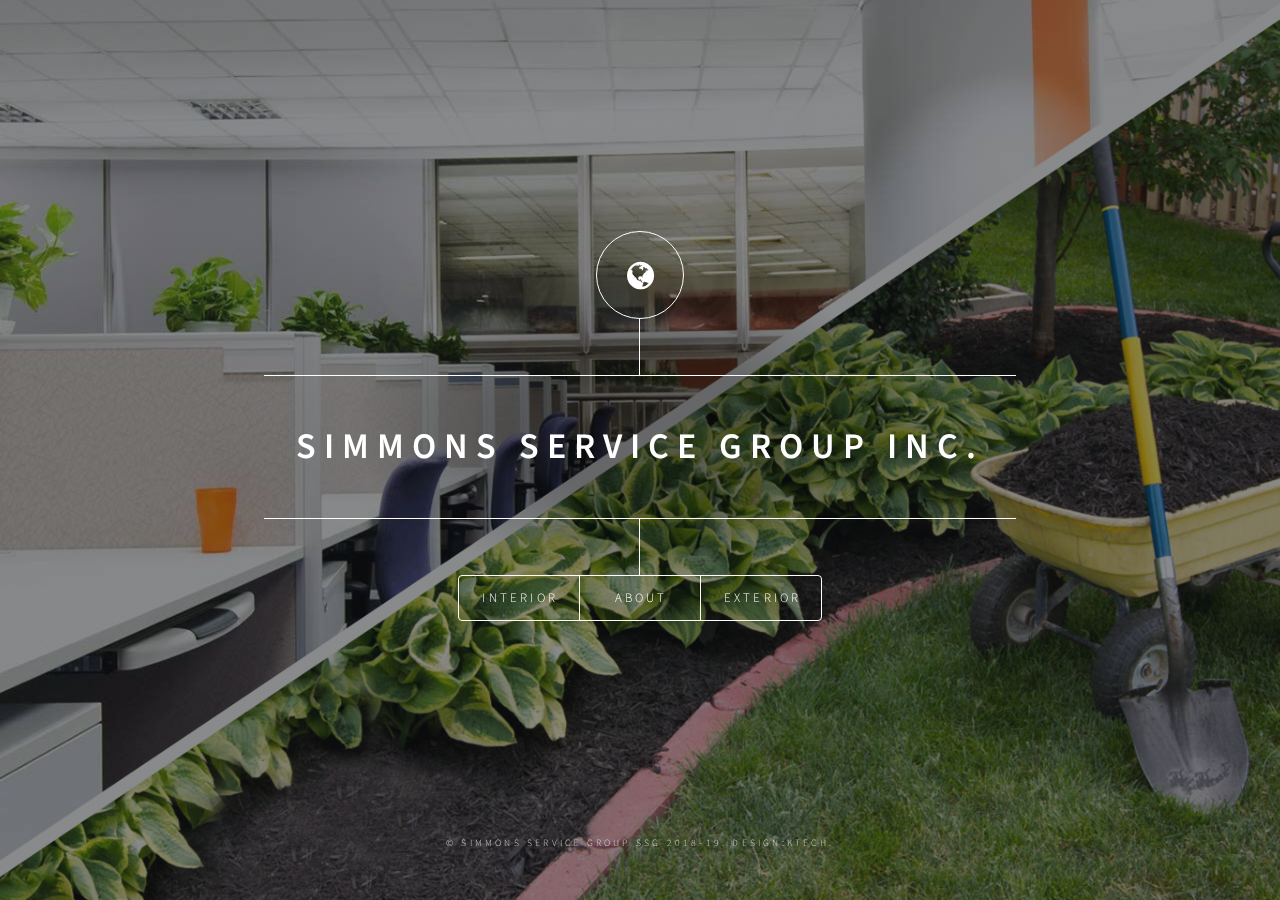
==== commit 91adb5fe: "Update index.html" ====
--- a/index.html
+++ b/index.html
@@ -3,7 +3,7 @@
 <html>
 	<head>
 		<title>SSG</title>
-		<link rel="icon" href="images/ssg.png" type="image/png">
+		<link rel="icon" href="images/ssg2.png" type="image/png">
 		<meta charset="utf-8" />
 		<meta name="viewport" content="width=device-width, initial-scale=1, user-scalable=no" />
 		<link rel="stylesheet" href="assets/css/main.css" />
@@ -343,7 +343,7 @@
 					
 					
 					
-						<p class="copyright">&copy; Southern Services Group SSG 2018-19. Design:kTECH</a>.</p>
+						<p class="copyright">&copy; Simmons Service Group SSG 2018-19. Design:kTECH</a>.</p>
 					</footer>
 
 			</div>
